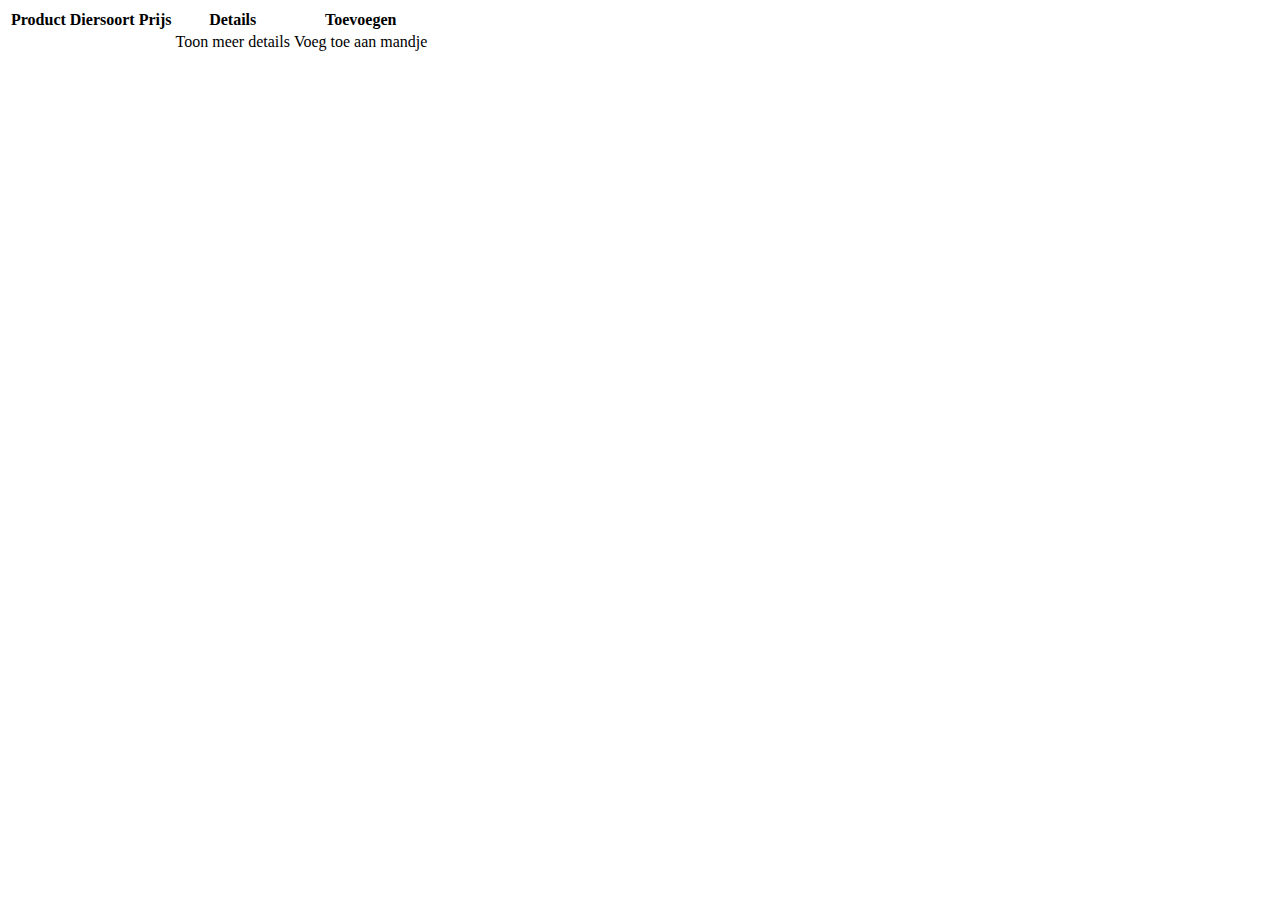
==== src/main/resources/templates/index.html @ 731b609c "Mandje icoon" ====
<!--Brecht-->
<!DOCTYPE html>
<html lang="en"
xmlns:th="http://www.thymeleaf.org">
<head>
    <meta charset="UTF-8">
    <meta name="viewport" content="width=device-width, initial-scale=1, shrink-to-fit=no">
    <title>index</title>

    <!-- bootstrap stylesheet -->
    <link rel="stylesheet"
          href="https://stackpath.bootstrapcdn.com/bootstrap/4.1.3/css/bootstrap.min.css"
          integrity="sha384-MCw98/SFnGE8fJT3GXwEOngsV7Zt27NXFoaoApmYm81iuXoPkFOJwJ8ERdknLPMO"
          crossorigin="anonymous">

    <!-- fontawesome stylesheet -->
    <link rel="stylesheet" href="https://use.fontawesome.com/releases/v5.6.1/css/all.css" integrity="sha384-gfdkjb5BdAXd+lj+gudLWI+BXq4IuLW5IT+brZEZsLFm++aCMlF1V92rMkPaX4PP" crossorigin="anonymous">

    <!-- css -->
    <link rel="stylesheet" th:href="@{~/css/main.css}">

    <!-- css datatable -->
    <link rel="stylesheet"
          href="https://cdn.datatables.net/1.10.19/css/dataTables.bootstrap4.min.css">

    <!-- scripts -->
    <script src="https://code.jquery.com/jquery-3.3.1.slim.min.js"
            integrity="sha384-q8i/X+965DzO0rT7abK41JStQIAqVgRVzpbzo5smXKp4YfRvH+8abtTE1Pi6jizo"
            crossorigin="anonymous"></script>
    <script src="https://cdnjs.cloudflare.com/ajax/libs/popper.js/1.14.3/umd/popper.min.js"
            integrity="sha384-ZMP7rVo3mIykV+2+9J3UJ46jBk0WLaUAdn689aCwoqbBJiSnjAK/l8WvCWPIPm49"
            crossorigin="anonymous"></script>
    <script src="https://stackpath.bootstrapcdn.com/bootstrap/4.1.3/js/bootstrap.min.js"
            integrity="sha384-ChfqqxuZUCnJSK3+MXmPNIyE6ZbWh2IMqE241rYiqJxyMiZ6OW/JmZQ5stwEULTy"
            crossorigin="anonymous"></script>

    <!-- scripts datatable-->
    <script src="https://cdn.datatables.net/1.10.19/js/jquery.dataTables.min.js"></script>
    <script src="https://cdn.datatables.net/1.10.19/js/dataTables.bootstrap4.min.js"></script>
    <script>
        $(document).ready(function() {
            $('#producttable').DataTable();
        } );
    </script>

</head>
<body>
<div th:replace="~{menu::header}"></div>
<div th:replace="~{menu::navigation}"></div>
<div id="products">
<table id="producttable">
    <thead>
        <tr>
            <th>Product</th>
            <th>Diersoort</th>
            <th>Prijs</th>
            <th>Details</th>
            <th>Toevoegen</th>
        </tr>
    </thead>
    <tbody>
        <tr th:each="Product:${all}">
            <td th:text="${Product.name}"></td>
            <td th:text="${Product.species}"></td>
            <td th:text="${Product.price}"></td>
            <td><a class="button" th:href="@{/details/{id}(id=${Product.id})}">Toon meer details</a></td>
            <td><a class="button" th:href="@{/index/add/{id}(id = ${Product.id})}">Voeg toe aan mandje</a></td>
        </tr>
    </tbody>
</table>
</div>
<div th:replace="~{menu::footer}"></div>
</body>
</html>
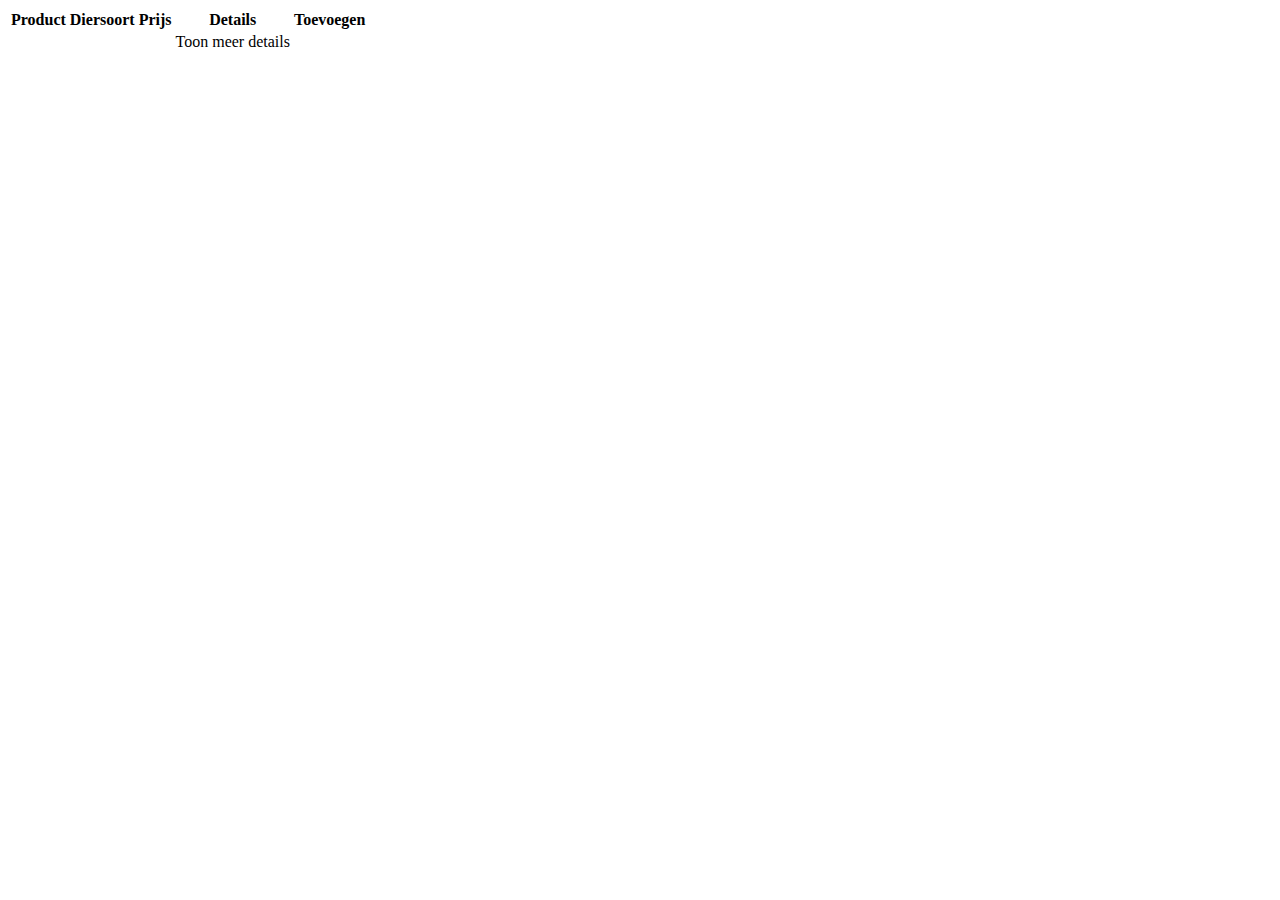
==== commit c6ff2ecb: "in mandje = icoontje / toon details = knop" ====
--- a/src/main/resources/templates/index.html
+++ b/src/main/resources/templates/index.html
@@ -47,8 +47,8 @@
 <body>
 <div th:replace="~{menu::header}"></div>
 <div th:replace="~{menu::navigation}"></div>
-<div id="products">
-<table id="producttable">
+<div id="products" class="table-responsive">
+<table id="producttable" class="table">
     <thead>
         <tr>
             <th>Product</th>
@@ -63,8 +63,8 @@
             <td th:text="${Product.name}"></td>
             <td th:text="${Product.species}"></td>
             <td th:text="${Product.price}"></td>
-            <td><a class="button" th:href="@{/details/{id}(id=${Product.id})}">Toon meer details</a></td>
-            <td><a class="button" th:href="@{/index/add/{id}(id = ${Product.id})}">Voeg toe aan mandje</a></td>
+            <td><a class="btn btn-primary" th:href="@{/details/{id}(id=${Product.id})}">Toon meer details</a></td>
+            <td><a  th:href="@{/index/add/{id}(id = ${Product.id})}"><i class="fas fa-shopping-cart"> </i></a></td>
         </tr>
     </tbody>
 </table>
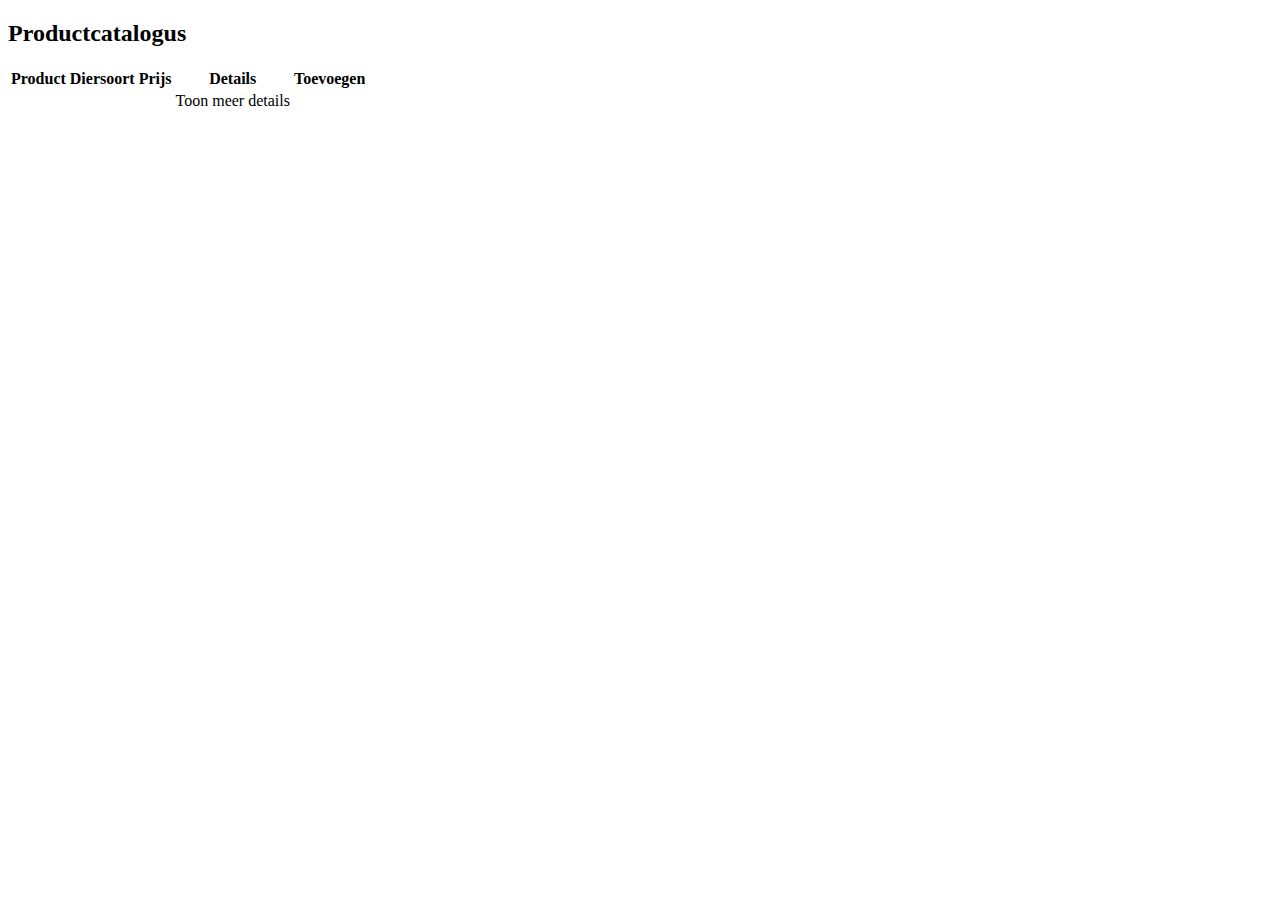
==== commit 49f505cf: "layout winkelmandje knop in details" ====
--- a/src/main/resources/templates/index.html
+++ b/src/main/resources/templates/index.html
@@ -47,6 +47,7 @@
 <body>
 <div th:replace="~{menu::header}"></div>
 <div th:replace="~{menu::navigation}"></div>
+<div><h2>Productcatalogus</h2></div>
 <div id="products" class="table-responsive">
 <table id="producttable" class="table">
     <thead>
